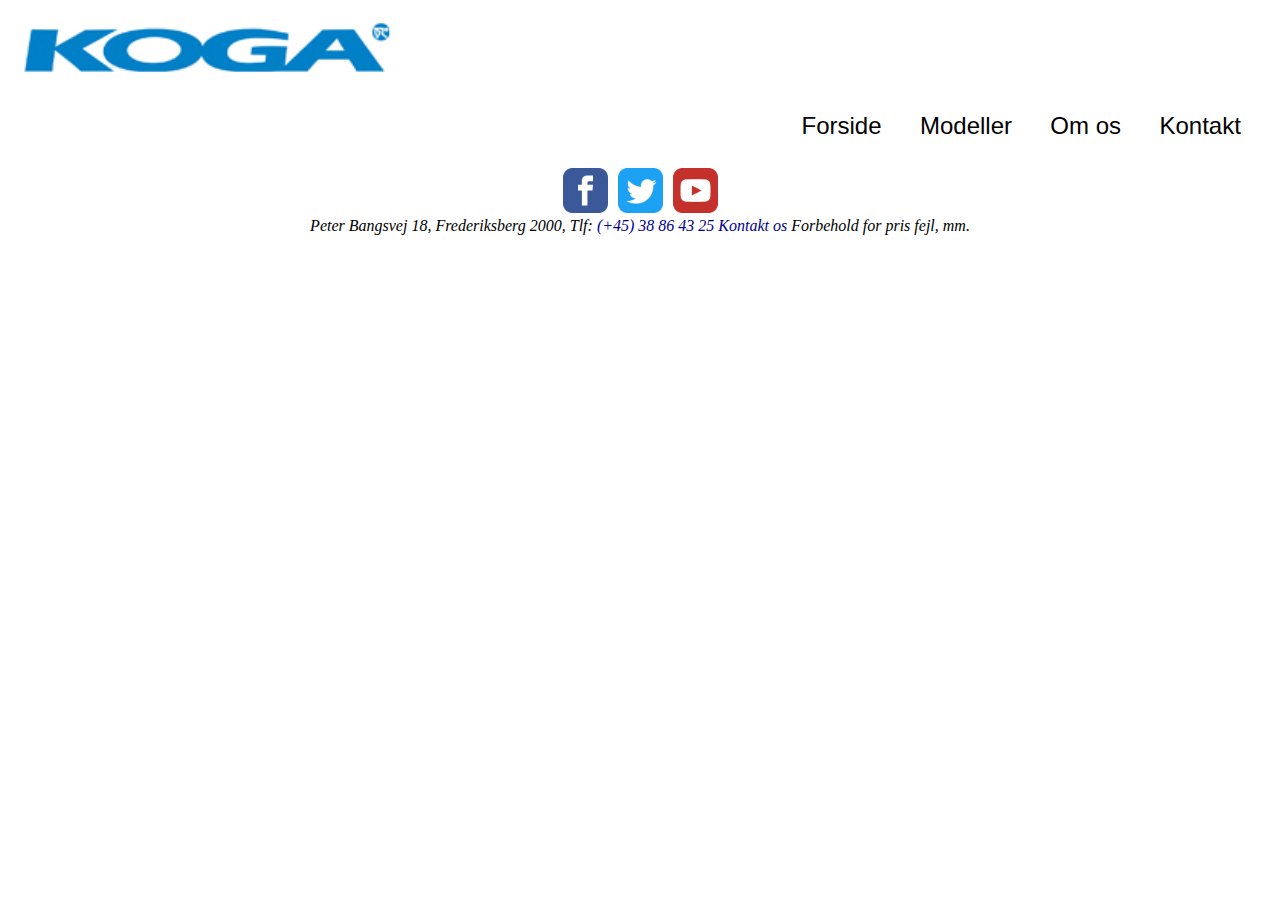
==== about.html @ 3268e64c "fixed some meta data" ====
<!DOCTYPE html>
<html lang="da">

<head>
	<meta charset="UTF-8">
	<link rel="stylesheet" type="text/css" href="style.css">
	<meta name="author" content="Gruppe 5, hold A">
	<meta name="keywords" content="bike, about, cykel, danmark, denmark, scandinavia">
	<meta name="description" content="side for cykel leverandør i danmark">
	<title>Kontakt Koga</title>
</head>

<body>
	<header>
	</header>
	<div hidden class="loadedPageContent">om-os</div>
	<main>
	</main>
	<footer></footer>
	<script src="contentLoad.js"></script>
</body>

</html>
---- style.css ----
* {
	margin: 0;
}

main {
	display: grid;
	margin: 0 5px;
	grid-template-columns: 100%;
	grid-template-areas:
		"header"
		"main"
		"footer";
	padding: 10px;
}

img {
	width: 100%;
}

/**********/
/* Header */
/**********/

#logo img {
	width: 40%;
	height: 7vh;
	padding: 0.3em 0.4em;
	cursor: pointer;
}

/***********************/
/* navigation og links */
/***********************/

nav {
	display: block;
	text-align: right;
	padding-right: 2em;
}

.nav_link {
	color: black;
	list-style-type: none;
	text-decoration: none;
	width: 100%;
	padding: 0.3em;
	flex-wrap: wrap;
	flex-direction: column;
	display: block;
	font-family: sans-serif;
	cursor: pointer;

}

.nav_link:hover {
	color: red;
}

.burger {
	padding: 0em 0.5em;
	width: 8%;
}

p a {
	text-decoration: none;
}

/****************/
/* splash image */
/****************/

section #splash_image {
	background-image: url(images/examplesplash.jpg);
	background-repeat: no-repeat;
	background-size: cover;
	background-position: 40% 0%;
	width: 100%;
	height: 100vh;
}

/*********************/
/* text/font on site */
/*********************/

h1 {
	font-family: sans-serif;
	text-align: center;
}

h2 {
	font-family: sans-serif;
	text-align: center;
}

h3 {
	text-align: center;
}

.innholdstekst {
	margin: 0.5em;
}

/******************/
/* button styling */
/******************/

.buttons {
	text-align: center;
	padding-bottom: 1em;
	padding-top: 1em;
}

.buttons a {
	text-decoration: none;
	box-shadow: inset 0px 1px 0px 0px #54a3f7;
	background: linear-gradient(to bottom, #007dc1 5%, #0061a7 100%);
	background-color: #007dc1;
	border-radius: 3px;
	border: 1px solid #124d77;
	display: inline-block;
	cursor: pointer;
	color: #ffffff;
	font-family: Arial;
	font-size: 1.5em;
	padding: 6px 24px;
	text-decoration: none;
	text-shadow: 0px 1px 0px #154682;
}

.buttons a:hover {
	background: linear-gradient(to bottom, #0061a7 5%, #007dc1 100%);
	background-color: #0061a7;
}

.buttons a:active {
	position: relative;
	top: 1px;
}

/***********/
/* Content */
/***********/

.kategorier {
	display: grid;
	grid-template-columns: 1fr 1fr;
	grid-auto-rows: 1fr 1fr;
	position: relative;
}

.kategorier p {
	position: absolute;
	color: red;
	font-weight: 500;
	/* will be changed */
	font-family: sans-serif;
	font-size: 2em;
}

.kategori_el {
	padding: 0.3em;
}

.kategori_trekk {
	padding: 0.3em;
}


.kategori_city {
	padding: 0.3em;
}

.kategori_race {
	padding: 0.3em;
}


/**********/
/* Footer */
/**********/

footer {
	text-align: center;
	padding-bottom: 0.3em;
	margin: auto;
}

footer #contact_info {
	display: inline;
	text-align: center;
}

footer #contact_info a {
	text-decoration: none;
	color: darkblue;
}

#socialmedia_buttons .some-fb {
	display: inline-block;
	padding: 0em 0.5em;
	width: 35px;
	height: 45px;
	background-size: contain;
	background-repeat: no-repeat;
	background-position: center center;
	background-image: url(images/iconmonstr-facebook-3-240.png);
}

#socialmedia_buttons .some-tw {
	display: inline-block;
	padding: 0em 0.5em;
	width: 35px;
	height: 45px;
	background-size: contain;
	background-repeat: no-repeat;
	background-position: center center;
	background-image: url(images/iconmonstr-twitter-3-240.png);
}

#socialmedia_buttons .some-yt {
	display: inline-block;
	padding: 0em 0.5em;
	width: 35px;
	height: 45px;
	background-size: contain;
	background-repeat: no-repeat;
	background-position: center center;
	background-image: url(images/iconmonstr-youtube-8-240.png);
}

/*****************/
/* Responsivitet */
/*****************/

@media only screen and (min-width: 400px) {}

@media only screen and (min-width: 500px) {}

@media only screen and (min-width: 800px) {

	#logo img {
		width: 25em;
		height: auto;
	}

	nav {
		display: flex;
		flex-direction: row;
		justify-content: flex-end;
	}

	.nav_link {
		width: auto;
		margin-right: 1em;
		font-size: 1.5em;
		font-weight: 500;
	}

	.nav_link:last-child {
		margin-right: 0;
	}

}

@media only screen and (min-width: 1200px) {}
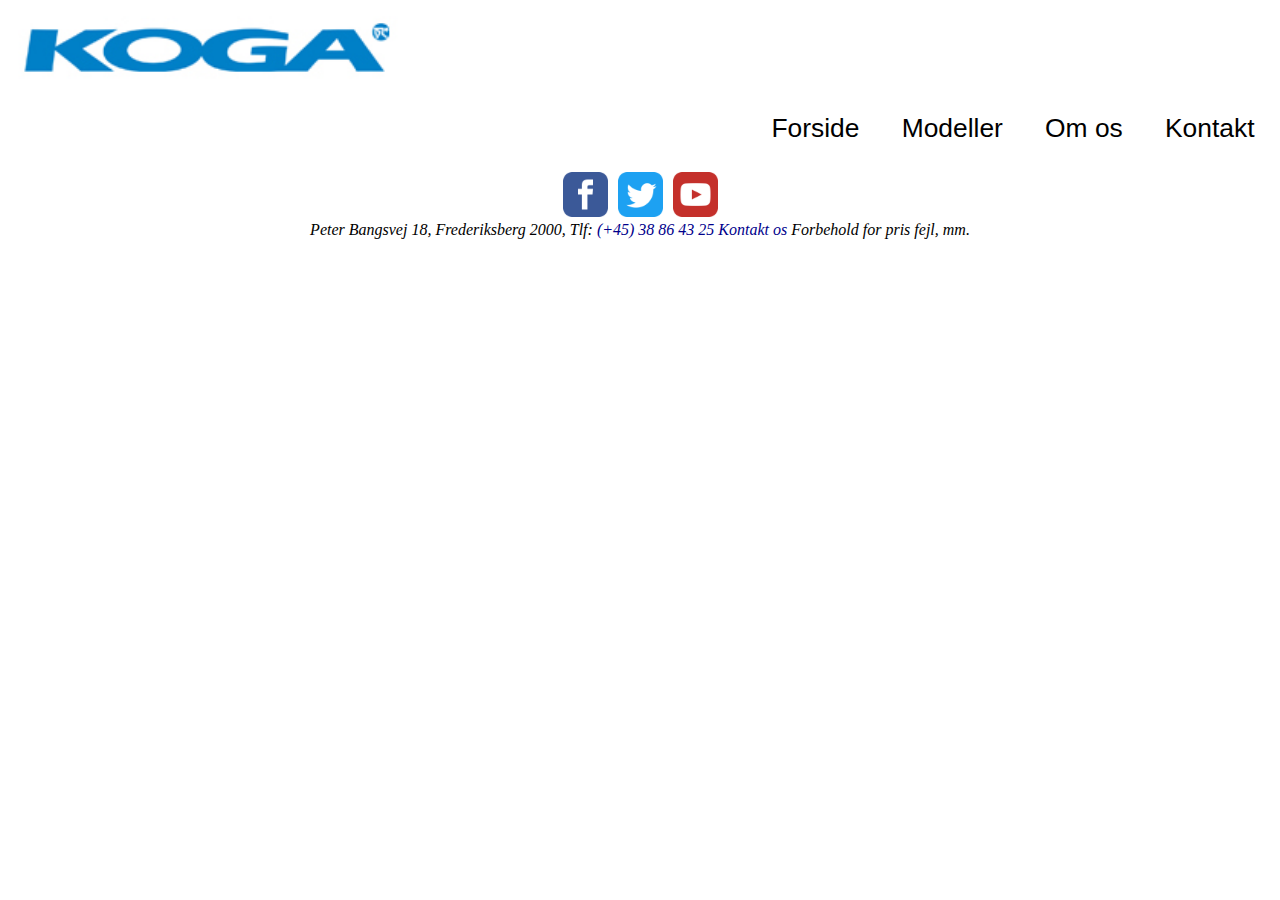
==== commit 63dc496d: "fixed some meta" ====
--- a/about.html
+++ b/about.html
@@ -7,7 +7,7 @@
 	<meta name="author" content="Gruppe 5, hold A">
 	<meta name="keywords" content="bike, about, cykel, danmark, denmark, scandinavia">
 	<meta name="description" content="side for cykel leverandør i danmark">
-	<title>Kontakt Koga</title>
+	<title>Om os Koga</title>
 </head>
 
 <body>
@@ -18,6 +18,4 @@
 	</main>
 	<footer></footer>
 	<script src="contentLoad.js"></script>
-</body>
-
-</html>
+</body></html>
--- a/style.css
+++ b/style.css
@@ -35,7 +35,8 @@
 nav {
 	display: block;
 	text-align: right;
-	padding-right: 2em;
+	padding-right: 1em;
+	font-size: 1.1em;
 }
 
 .nav_link {
@@ -49,16 +50,10 @@
 	display: block;
 	font-family: sans-serif;
 	cursor: pointer;
-
 }
 
 .nav_link:hover {
 	color: red;
-}
-
-.burger {
-	padding: 0em 0.5em;
-	width: 8%;
 }
 
 p a {
@@ -90,14 +85,28 @@
 h2 {
 	font-family: sans-serif;
 	text-align: center;
+	padding-bottom: 1em;
+	padding-top: 1em;
 }
 
 h3 {
 	text-align: center;
+	font-size: 2em;
 }
 
 .innholdstekst {
 	margin: 0.5em;
+	padding-top: 1em;
+	font-family: sans-serif;
+	font-size: 1.2em;
+	text-align: center;
+}
+
+p {
+	font-family: sans-serif;
+	font-size: 0.8em;
+	padding: 0.5em;
+	letter-spacing: 2px;
 }
 
 /******************/
@@ -121,7 +130,7 @@
 	cursor: pointer;
 	color: #ffffff;
 	font-family: Arial;
-	font-size: 1.5em;
+	font-size: 1.3em;
 	padding: 6px 24px;
 	text-decoration: none;
 	text-shadow: 0px 1px 0px #154682;
@@ -157,23 +166,10 @@
 	font-size: 2em;
 }
 
-.kategori_el {
+.kategori_img {
 	padding: 0.3em;
-}
-
-.kategori_trekk {
-	padding: 0.3em;
-}
-
-
-.kategori_city {
-	padding: 0.3em;
-}
-
-.kategori_race {
-	padding: 0.3em;
-}
-
+
+}
 
 /**********/
 /* Footer */
@@ -260,6 +256,31 @@
 		margin-right: 0;
 	}
 
+	.wp-block-image {
+		width: 40vw;
+	}
+
+	.cykelBillede {
+		width: 40vw;
+	}
+
+	article {}
+
+	.kategorier {
+		width: 40em;
+		/* få sjekket denne ut */
+		align-content: center;
+		overflow: hidden;
+	}
+
+	.kategori_img {
+		transition: transform .3s ease;
+	}
+
+	.kategori_img img:hover {
+		filter: grayscale(1);
+		transform: scale(1.5);
+	}
 }
 
 @media only screen and (min-width: 1200px) {}
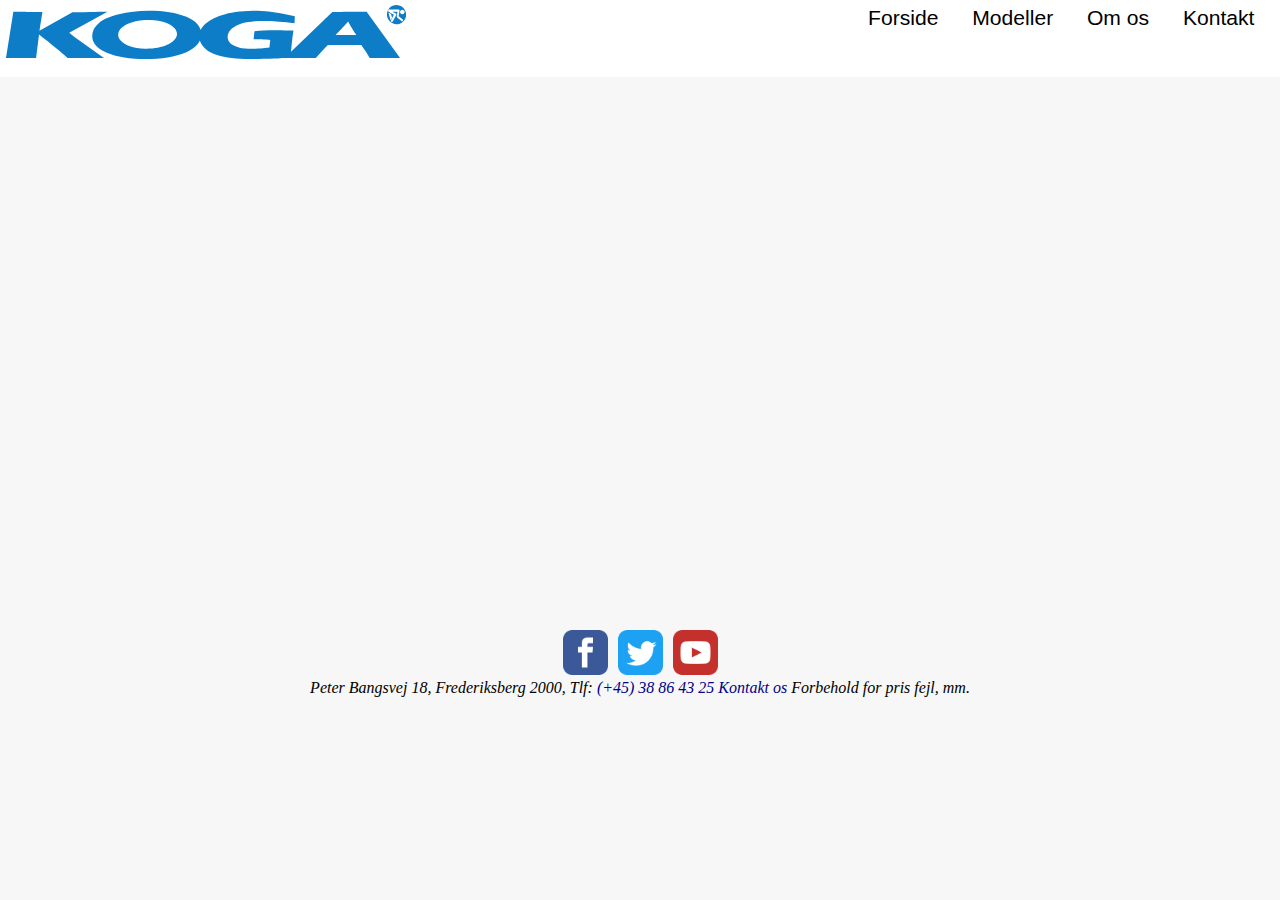
==== commit b4858dd4: "endringer" ====
--- a/about.html
+++ b/about.html
@@ -13,6 +13,10 @@
 <body>
 	<header>
 	</header>
+	<section>
+		<div id="splash_image">
+		</div>
+	</section>
 	<div hidden class="loadedPageContent">om-os</div>
 	<main>
 	</main>
--- a/style.css
+++ b/style.css
@@ -1,5 +1,9 @@
 * {
 	margin: 0;
+}
+
+body {
+	background-color: #f7f7f7;
 }
 
 main {
@@ -11,6 +15,7 @@
 		"main"
 		"footer";
 	padding: 10px;
+	padding-top: 80px;
 }
 
 img {
@@ -36,7 +41,7 @@
 	display: block;
 	text-align: right;
 	padding-right: 1em;
-	font-size: 1.1em;
+	font-size: 1.2em;
 }
 
 .nav_link {
@@ -53,7 +58,8 @@
 }
 
 .nav_link:hover {
-	color: red;
+	color: #0e7dc7;
+	text-decoration: underline;
 }
 
 p a {
@@ -65,12 +71,12 @@
 /****************/
 
 section #splash_image {
-	background-image: url(images/examplesplash.jpg);
+	background-image: url(images/splash_image.jpg);
 	background-repeat: no-repeat;
 	background-size: cover;
-	background-position: 40% 0%;
+	background-position: 55% 0%;
 	width: 100%;
-	height: 100vh;
+	height: 60vh;
 }
 
 /*********************/
@@ -107,6 +113,7 @@
 	font-size: 0.8em;
 	padding: 0.5em;
 	letter-spacing: 2px;
+	/* denne bør endres */
 }
 
 /******************/
@@ -159,16 +166,44 @@
 
 .kategorier p {
 	position: absolute;
-	color: red;
-	font-weight: 500;
-	/* will be changed */
+	color: white;
+	font-weight: 600;
 	font-family: sans-serif;
 	font-size: 2em;
+	padding-top: 5.5em;
+	text-shadow: 3px 3px 3px black;
 }
 
 .kategori_img {
 	padding: 0.3em;
-
+}
+
+/***********/
+/* My Koga */
+/***********/
+
+#banner {
+	font-size: 1.5em;
+}
+
+/***************/
+/* Google maps */
+/***************/
+
+.mapouter {
+	position: relative;
+	text-align: left;
+	height: 80vh;
+	width: 100vw;
+	border-style: none;
+}
+
+.gmap_canvas iframe {
+	overflow: hidden;
+	background: none !important;
+	height: 60vh;
+	width: 80vw;
+	border-style: none;
 }
 
 /**********/
@@ -248,7 +283,7 @@
 	.nav_link {
 		width: auto;
 		margin-right: 1em;
-		font-size: 1.5em;
+		font-size: 1.1em;
 		font-weight: 500;
 	}
 
@@ -263,8 +298,6 @@
 	.cykelBillede {
 		width: 40vw;
 	}
-
-	article {}
 
 	.kategorier {
 		width: 40em;
@@ -274,13 +307,24 @@
 	}
 
 	.kategori_img {
-		transition: transform .3s ease;
+		overflow: hidden;
 	}
 
 	.kategori_img img:hover {
 		filter: grayscale(1);
 		transform: scale(1.5);
-	}
-}
-
-@media only screen and (min-width: 1200px) {}
+		transition: transform .3s ease;
+	}
+
+	.mapouter {
+		height: 100vh;
+		width: 100vw;
+	}
+
+	.gmap_canvas iframe {
+		height: 60vh;
+		width: 70vw;
+	}
+}
+
+@media only screen and (min-width 801px) and (max-width: 1200px) {}
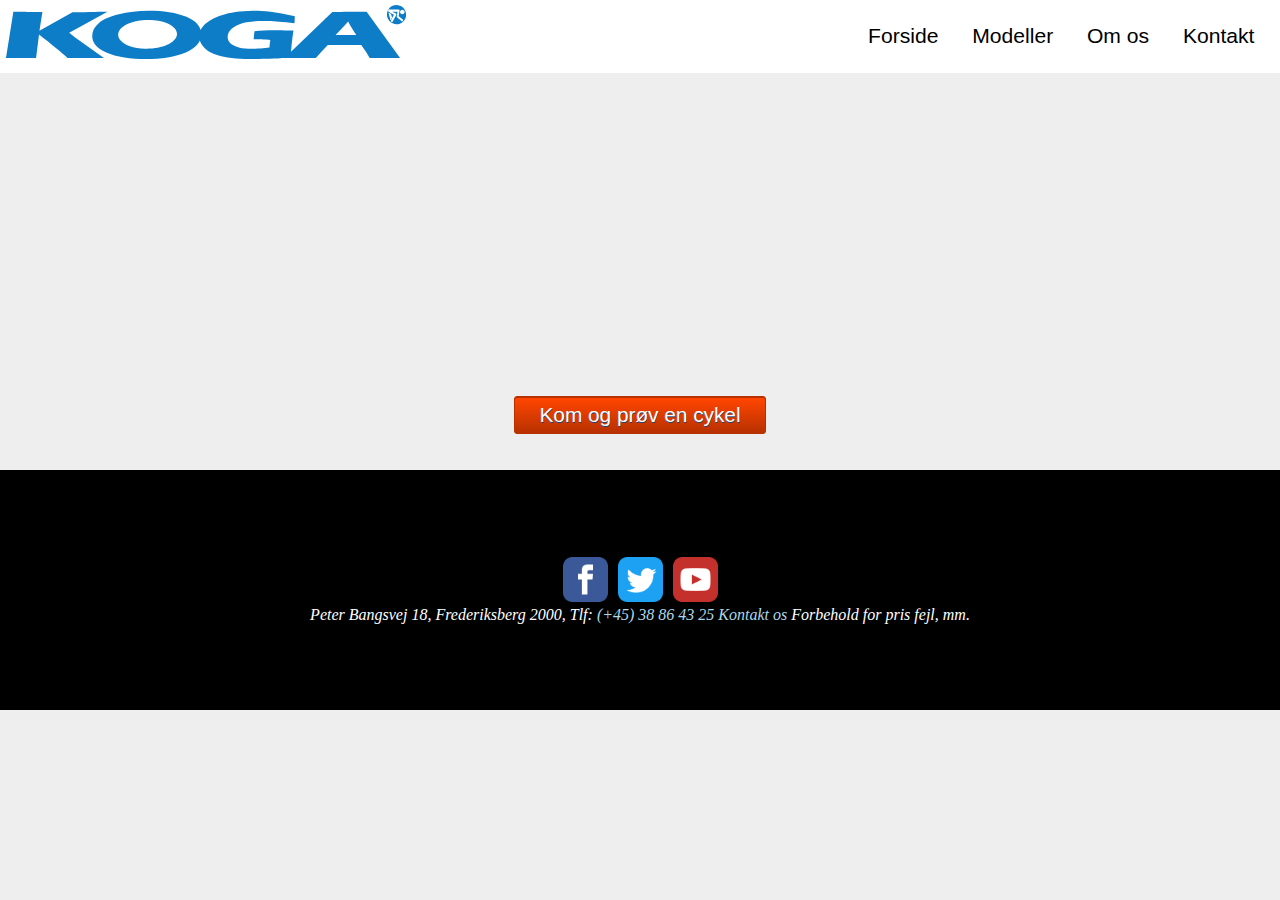
==== commit 7c7bd609: "stylet på om os, kontakt, forsiden, signature, kategori, mangler enkelt cykel" ====
--- a/about.html
+++ b/about.html
@@ -2,24 +2,32 @@
 <html lang="da">
 
 <head>
-	<meta charset="UTF-8">
-	<link rel="stylesheet" type="text/css" href="style.css">
-	<meta name="author" content="Gruppe 5, hold A">
-	<meta name="keywords" content="bike, about, cykel, danmark, denmark, scandinavia">
-	<meta name="description" content="side for cykel leverandør i danmark">
-	<title>Om os Koga</title>
+    <meta charset="UTF-8">
+    <meta name="viewport" content="width=device-width, initial-scale=1">
+    <meta http-equiv="X-UA-Compatible" content="IE=edge">
+    <link rel="stylesheet" type="text/css" href="style.css">
+    <meta name="author" content="Gruppe 5, hold A">
+    <meta name="keywords" content="bike, about, cykel, danmark, denmark, scandinavia">
+    <meta name="description" content="site for cykel leverandør i danmark">
+    <title>Om os Koga</title>
 </head>
 
 <body>
-	<header>
-	</header>
-	<section>
-		<div id="splash_image">
-		</div>
-	</section>
-	<div hidden class="loadedPageContent">om-os</div>
-	<main>
-	</main>
-	<footer></footer>
-	<script src="contentLoad.js"></script>
-</body></html>
+    <header>
+    </header>
+    <section>
+        <div id="splash_image">
+        </div>
+    </section>
+    <div hidden class="loadedPageContent">om-os</div>
+    <main class="about_text">
+        <div class="buttons buttons_contact">
+            <a href="kontakt.html">Kom og prøv en cykel</a>
+        </div>
+    </main>
+
+    <footer></footer>
+    <script src="contentLoad.js"></script>
+</body>
+
+</html>
--- a/style.css
+++ b/style.css
@@ -1,25 +1,26 @@
 * {
-	margin: 0;
-}
+    margin: 0;
+}
+
+
 
 body {
-	background-color: #f7f7f7;
+    background-color: #eee;
 }
 
 main {
-	display: grid;
-	margin: 0 5px;
-	grid-template-columns: 100%;
-	grid-template-areas:
-		"header"
-		"main"
-		"footer";
-	padding: 10px;
-	padding-top: 80px;
+    display: grid;
+    grid-template-columns: 100%;
+    grid-template-areas: "header"
+        "main"
+        "footer";
+    padding: 73px 0px 0px 0px;
+    background-color: #eee
 }
 
 img {
-	width: 100%;
+    width: 100%;
+    display: block;
 }
 
 /**********/
@@ -27,10 +28,10 @@
 /**********/
 
 #logo img {
-	width: 40%;
-	height: 7vh;
-	padding: 0.3em 0.4em;
-	cursor: pointer;
+    width: 40%;
+    height: 7vh;
+    padding: 0.3em 0.4em;
+    cursor: pointer;
 }
 
 /***********************/
@@ -38,82 +39,93 @@
 /***********************/
 
 nav {
-	display: block;
-	text-align: right;
-	padding-right: 1em;
-	font-size: 1.2em;
+    display: block;
+    text-align: right;
+    padding-right: 1em;
+    font-size: 1.2em;
 }
 
 .nav_link {
-	color: black;
-	list-style-type: none;
-	text-decoration: none;
-	width: 100%;
-	padding: 0.3em;
-	flex-wrap: wrap;
-	flex-direction: column;
-	display: block;
-	font-family: sans-serif;
-	cursor: pointer;
+    color: black;
+    list-style-type: none;
+    text-decoration: none;
+    width: 100%;
+    padding: 0.3em;
+    flex-wrap: wrap;
+    flex-direction: column;
+    display: block;
+    font-family: sans-serif;
+    cursor: pointer;
 }
 
 .nav_link:hover {
-	color: #0e7dc7;
-	text-decoration: underline;
+    color: #0e7dc7;
+    text-decoration: underline;
 }
 
 p a {
-	text-decoration: none;
+    text-decoration: none;
 }
 
 /****************/
 /* splash image */
 /****************/
 
+#front_page_splash_n_tekst {
+    display: flex;
+    flex-direction: column;
+}
+
 section #splash_image {
-	background-image: url(images/splash_image.jpg);
-	background-repeat: no-repeat;
-	background-size: cover;
-	background-position: 55% 0%;
-	width: 100%;
-	height: 60vh;
-}
+    background-image: url(images/splash_image.jpg);
+    background-repeat: no-repeat;
+    background-size: cover;
+    background-position: 55% 0%;
+    height: 40vh;
+}
+
+
 
 /*********************/
 /* text/font on site */
 /*********************/
 
 h1 {
-	font-family: sans-serif;
-	text-align: center;
+    font-family: sans-serif;
+    text-align: center;
 }
 
 h2 {
-	font-family: sans-serif;
-	text-align: center;
-	padding-bottom: 1em;
-	padding-top: 1em;
+    font-family: sans-serif;
+    text-align: center;
+    padding-bottom: 1em;
+    padding-top: 1em;
 }
 
 h3 {
-	text-align: center;
-	font-size: 2em;
+    text-align: center;
+    font-size: 2em;
+}
+
+h4 {
+    padding-bottom: 6px;
 }
 
 .innholdstekst {
-	margin: 0.5em;
-	padding-top: 1em;
-	font-family: sans-serif;
-	font-size: 1.2em;
-	text-align: center;
+    font-family: sans-serif;
+    font-size: 1.2em;
+    text-align: center;
+    background-color: black;
+    color: white;
+    padding: 20px;
 }
 
 p {
-	font-family: sans-serif;
-	font-size: 0.8em;
-	padding: 0.5em;
-	letter-spacing: 2px;
-	/* denne bør endres */
+    font-family: sans-serif;
+    font-size: 0.8em;
+    padding: 0.5em;
+    letter-spacing: 2px;
+    /* denne bør endres */
 }
 
 /******************/
@@ -121,36 +133,56 @@
 /******************/
 
 .buttons {
-	text-align: center;
-	padding-bottom: 1em;
-	padding-top: 1em;
+    text-align: center;
+    padding-bottom: 1em;
+    padding-top: 1em;
 }
 
 .buttons a {
-	text-decoration: none;
-	box-shadow: inset 0px 1px 0px 0px #54a3f7;
-	background: linear-gradient(to bottom, #007dc1 5%, #0061a7 100%);
-	background-color: #007dc1;
-	border-radius: 3px;
-	border: 1px solid #124d77;
-	display: inline-block;
-	cursor: pointer;
-	color: #ffffff;
-	font-family: Arial;
-	font-size: 1.3em;
-	padding: 6px 24px;
-	text-decoration: none;
-	text-shadow: 0px 1px 0px #154682;
+    text-decoration: none;
+    box-shadow: inset 0px 1px 0px 0px #54a3f7;
+    background: linear-gradient(to bottom, #007dc1 5%, #0061a7 100%);
+    background-color: #007dc1;
+    border-radius: 3px;
+    border: 1px solid #124d77;
+    display: inline-block;
+    cursor: pointer;
+    color: #ffffff;
+    font-family: Arial;
+    font-size: 1.3em;
+    padding: 6px 24px;
+    text-decoration: none;
+    text-shadow: 0px 1px 0px #154682;
 }
 
 .buttons a:hover {
-	background: linear-gradient(to bottom, #0061a7 5%, #007dc1 100%);
-	background-color: #0061a7;
+    background: linear-gradient(to bottom, #0061a7 5%, #007dc1 100%);
+    background-color: #0061a7;
 }
 
 .buttons a:active {
-	position: relative;
-	top: 1px;
+    position: relative;
+    top: 1px;
+}
+
+.buttons.buttons_contact a {
+    background: linear-gradient(to bottom, #FF4500 5%, #B73100 100%);
+    border: 1px solid #B73100;
+    background-color: #B73100;
+    box-shadow: inset 0px 1px 0px 0px #B73100;
+
+}
+
+.buttons.buttons_contact a:hover {
+    background: linear-gradient(to bottom, #B73100 5%, #FF4500 100%);
+
+}
+
+
+/*arrow to testimonials*/
+.arrow {
+    position: relative;
+    width: 10vw;
 }
 
 /***********/
@@ -158,105 +190,303 @@
 /***********/
 
 .kategorier {
-	display: grid;
-	grid-template-columns: 1fr 1fr;
-	grid-auto-rows: 1fr 1fr;
-	position: relative;
+    display: grid;
+    grid-template-columns: 1fr;
+    grid-auto-rows: 1fr 1fr 1fr 1fr;
+    margin: auto;
+}
+
+.kategori_img {
+    position: relative;
+
 }
 
 .kategorier p {
-	position: absolute;
-	color: white;
-	font-weight: 600;
-	font-family: sans-serif;
-	font-size: 2em;
-	padding-top: 5.5em;
-	text-shadow: 3px 3px 3px black;
-}
-
-.kategori_img {
-	padding: 0.3em;
-}
+    position: absolute;
+    z-index: 5;
+    color: white;
+    font-weight: 600;
+    font-family: sans-serif;
+    font-size: 2em;
+    bottom: 0;
+    text-shadow: 3px 3px 3px black;
+}
+
+/*********************/
+/* Signature banner  */
+/*********************/
+
+#signature {
+    display: grid;
+    grid-template-columns: 1fr;
+    grid-auto-rows: 1fr;
+    background-color: black;
+    margin: auto;
+}
+
+.signature_text {
+    display: flex;
+    flex-direction: column;
+    justify-content: center;
+    text-align: center;
+    color: white;
+    padding: 20px;
+
+}
+
 
 /***********/
 /* My Koga */
 /***********/
 
 #banner {
-	font-size: 1.5em;
-}
+    display: flex;
+    flex-direction: column;
+    text-align: center;
+    font-size: 1.5em;
+    background-color: skyblue;
+    padding: 20px 100px;
+}
+
+.koga_story_grid {
+    display: grid;
+    grid-template-columns: 1fr 1fr 1fr;
+    grid-column-gap: 10px;
+    padding: 20px;
+
+}
+
+/****************/
+/* Testimonials */
+/****************/
+
+.Testimonials {
+    display: flex;
+    flex-direction: column;
+    padding: 40px;
+    background-color: #eee;
+
+}
+
+.Testimonials h3 {
+    padding-bottom: 30px;
+
+}
+
+.Testimonials p {
+    font-size: 1em;
+}
+
+
+.slider {
+    display: flex;
+    justify-content: space-between;
+    flex-direction: row;
+    text-align: center;
+
+}
+
+
+
+/***************/
+/* Kategori    */
+/***************/
+
+.list {
+    display: flex;
+    flex-direction: column;
+    justify-content: center;
+    text-align: center;
+    margin: auto;
+    margin-bottom: 20px;
+
+}
+
+.kortTekst {
+    font-size: 1.2em;
+}
+
+.every_bike {
+    margin: 10px;
+    border: 1px solid grey;
+    background-color: white;
+    padding: 0 10px 20px;
+}
+
+
+/***************/
+/* bike        */
+/***************/
+.cykelInfo {
+    display: flex;
+    flex-direction: column;
+    justify-content: center;
+    text-align: center;
+    margin: auto;
+    margin-bottom: 20px;
+    padding: 0 20px;
+
+}
+
+.topImg {
+    padding-bottom: 20px;
+}
+
+.langTekst {
+    padding: 20px 0;
+}
+
+.cykelInfo .pris {
+    padding-bottom: 20px;
+}
+
+.stemningsbillede {
+    padding: 20px 0;
+}
+
+.fordele {
+    padding: 20px 0 40px;
+    list-style: none;
+}
+
+
+/***************/
+/* om os    */
+/***************/
+
+.about_text {
+    padding: 0 20px 20px 20px;
+}
+
+.about_text .wp-block-image {
+    margin: 20px auto;
+    width: 80%;
+}
+
+
+/***************/
+/* Kontakt     */
+/***************/
+.contact_grid {
+    display: grid;
+    grid-template-columns: 1fr;
+}
+
+
+.mapouter {
+    position: relative;
+}
+
+/*de her to class' findes kun inde i coden i WP kontakt-siden.
+Det er gjort for at kunne style dem ind, hver deres sted i grid'et*/
+.contact_adress {
+    display: flex;
+    flex-direction: column;
+    margin: 20px;
+}
+
+.contact_text {
+    display: flex;
+    flex-direction: column;
+    text-align: left;
+    margin: 20px;
+}
+
+.contact_text h2,
+.contact_adress h2 {
+    text-align: left;
+}
+
+.contact_text p {
+    padding: 0;
+}
+
 
 /***************/
 /* Google maps */
 /***************/
 
-.mapouter {
-	position: relative;
-	text-align: left;
-	height: 80vh;
-	width: 100vw;
-	border-style: none;
-}
+
 
 .gmap_canvas iframe {
-	overflow: hidden;
-	background: none !important;
-	height: 60vh;
-	width: 80vw;
-	border-style: none;
-}
+    overflow: hidden;
+    background: none !important;
+    width: 100%;
+    height: 40vh;
+    border-style: none;
+}
+
+/***************/
+/* Google maps */
+/***************/
+#signature_image {
+    background-image: url(images/Signature_byg_selv_cykel.jpg);
+    background-repeat: no-repeat;
+    background-size: cover;
+    background-position: 55% 0%;
+    height: 40vh;
+}
+
 
 /**********/
 /* Footer */
 /**********/
 
 footer {
-	text-align: center;
-	padding-bottom: 0.3em;
-	margin: auto;
-}
+    display: flex;
+    flex-direction: column;
+    justify-content: center;
+    text-align: center;
+    margin: auto;
+    height: 200px;
+    padding: 20px;
+    background-color: black;
+    color: white;
+
+}
+
 
 footer #contact_info {
-	display: inline;
-	text-align: center;
+    display: inline;
+    text-align: center;
 }
 
 footer #contact_info a {
-	text-decoration: none;
-	color: darkblue;
+    text-decoration: none;
+    color: lightblue;
 }
 
 #socialmedia_buttons .some-fb {
-	display: inline-block;
-	padding: 0em 0.5em;
-	width: 35px;
-	height: 45px;
-	background-size: contain;
-	background-repeat: no-repeat;
-	background-position: center center;
-	background-image: url(images/iconmonstr-facebook-3-240.png);
+    display: inline-block;
+    padding: 0em 0.5em;
+    width: 35px;
+    height: 45px;
+    background-size: contain;
+    background-repeat: no-repeat;
+    background-position: center center;
+    background-image: url(images/iconmonstr-facebook-3-240.png);
 }
 
 #socialmedia_buttons .some-tw {
-	display: inline-block;
-	padding: 0em 0.5em;
-	width: 35px;
-	height: 45px;
-	background-size: contain;
-	background-repeat: no-repeat;
-	background-position: center center;
-	background-image: url(images/iconmonstr-twitter-3-240.png);
+    display: inline-block;
+    padding: 0em 0.5em;
+    width: 35px;
+    height: 45px;
+    background-size: contain;
+    background-repeat: no-repeat;
+    background-position: center center;
+    background-image: url(images/iconmonstr-twitter-3-240.png);
 }
 
 #socialmedia_buttons .some-yt {
-	display: inline-block;
-	padding: 0em 0.5em;
-	width: 35px;
-	height: 45px;
-	background-size: contain;
-	background-repeat: no-repeat;
-	background-position: center center;
-	background-image: url(images/iconmonstr-youtube-8-240.png);
+    display: inline-block;
+    padding: 0em 0.5em;
+    width: 35px;
+    height: 45px;
+    background-size: contain;
+    background-repeat: no-repeat;
+    background-position: center center;
+    background-image: url(images/iconmonstr-youtube-8-240.png);
 }
 
 /*****************/
@@ -269,62 +499,144 @@
 
 @media only screen and (min-width: 800px) {
 
-	#logo img {
-		width: 25em;
-		height: auto;
-	}
-
-	nav {
-		display: flex;
-		flex-direction: row;
-		justify-content: flex-end;
-	}
-
-	.nav_link {
-		width: auto;
-		margin-right: 1em;
-		font-size: 1.1em;
-		font-weight: 500;
-	}
-
-	.nav_link:last-child {
-		margin-right: 0;
-	}
-
-	.wp-block-image {
-		width: 40vw;
-	}
-
-	.cykelBillede {
-		width: 40vw;
-	}
-
-	.kategorier {
-		width: 40em;
-		/* få sjekket denne ut */
-		align-content: center;
-		overflow: hidden;
-	}
-
-	.kategori_img {
-		overflow: hidden;
-	}
-
-	.kategori_img img:hover {
-		filter: grayscale(1);
-		transform: scale(1.5);
-		transition: transform .3s ease;
-	}
-
-	.mapouter {
-		height: 100vh;
-		width: 100vw;
-	}
-
-	.gmap_canvas iframe {
-		height: 60vh;
-		width: 70vw;
-	}
+    #logo img {
+        width: 25em;
+        height: auto;
+    }
+
+    nav {
+        display: flex;
+        flex-direction: row;
+        justify-content: flex-end;
+        align-items: center;
+    }
+
+    .nav_link {
+        width: auto;
+        margin-right: 1em;
+        font-size: 1.1em;
+        font-weight: 500;
+    }
+
+    .nav_link:last-child {
+        margin-right: 0;
+    }
+
+    .wp-block-image {
+        width: 40vw;
+    }
+
+
+
+    #splash_image {
+        flex-grow: 1;
+        min-width: 450px;
+    }
+
+    .innholdstekst {
+        display: flex;
+        position: absolute;
+        width: 450px;
+        min-width: 200px;
+        height: 40vh;
+        flex-direction: column;
+        justify-content: center;
+        background-color: rgba(0, 0, 0, 0.89);
+        padding: 0px;
+
+    }
+
+    .kategorier {
+        display: grid;
+        grid-template-columns: 1fr 1fr;
+        grid-auto-rows: 1fr 1fr;
+        position: relative;
+        margin: auto;
+        padding: 30px 0 20px 0;
+    }
+
+    .kategori_img {
+        overflow: hidden;
+    }
+
+    .kategori_img img:hover {
+        filter: grayscale(.7);
+        transform: scale(1.05);
+        transition: transform .3s ease;
+    }
+
+    #signature {
+        display: grid;
+        grid-template-columns: 1fr 1fr;
+        background-color: black;
+        margin: 30px auto 0 auto;
+
+    }
+
+    .signature_text {
+        padding: 20px 40px;
+    }
+
+    .list {
+        display: grid;
+        grid-template-columns: 1fr 1fr 1fr;
+        max-width: 1000px;
+    }
+
+    .cykelInfo {
+        max-width: 1000px;
+    }
+
+
+    main.about_text {
+        display: block;
+        margin: auto;
+        padding: 20px 200px;
+    }
+
+    .about_text .wp-block-image {
+        margin: 20px auto;
+        width: 50%;
+    }
+
+    .contact_grid {
+        display: grid;
+        grid-template-columns: 33% 33% 33%;
+
+    }
+
+    .mapouter {
+        position: relative;
+        grid-column-start: 1;
+        grid-column-end: 2;
+        grid-row-start: 1;
+        grid-row-end: 1;
+    }
+
+    .gmap_canvas {
+        margin: 20px;
+    }
+
+
+    /*de her to class' findes kun inde i coden i WP kontakt-siden.
+Det er gjort for at kunne style dem ind, hver deres sted i grid'et*/
+    .contact_adress {
+        grid-column-start: 2;
+        margin: 50px 20px;
+    }
+
+    .contact_text {
+        grid-column-start: 3;
+        margin: 50px 20px;
+    }
+
+    .shop {
+        grid-column-start: 1;
+        grid-column-end: span col4-start;
+        grid-row-start: 2;
+        grid-row-end: 3;
+    }
+
 }
 
 @media only screen and (min-width 801px) and (max-width: 1200px) {}
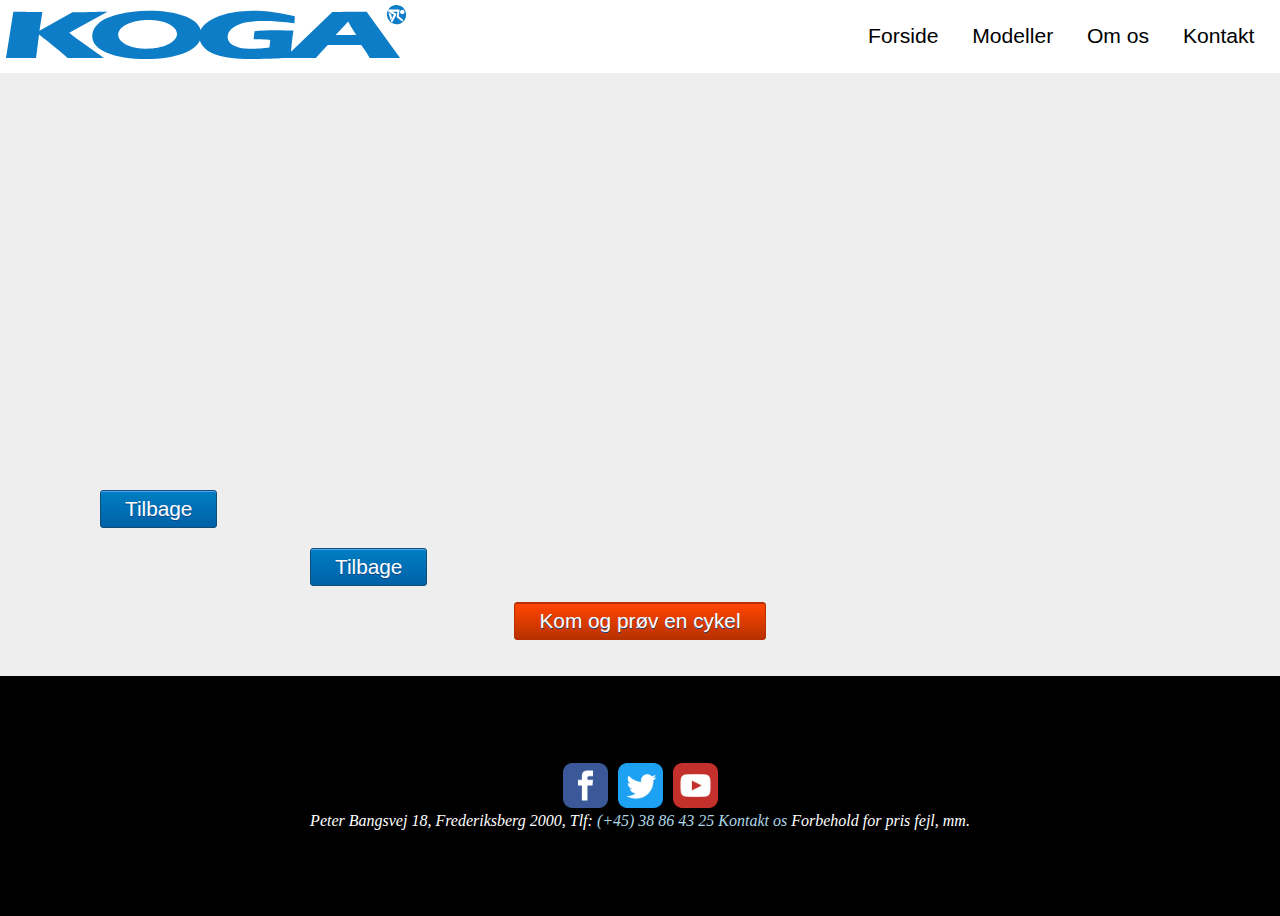
==== commit 6521593b: "næsten alt virker, tilbageknap med history back tilføjet, mangler pris og ul fordele. De vil ikke vi" ====
--- a/about.html
+++ b/about.html
@@ -19,15 +19,23 @@
         <div id="splash_image">
         </div>
     </section>
+
     <div hidden class="loadedPageContent">om-os</div>
+    <div class="back about_back">
+        <a onclick="goBack()">Tilbage</a>
+    </div>
     <main class="about_text">
-        <div class="buttons buttons_contact">
-            <a href="kontakt.html">Kom og prøv en cykel</a>
+        <div class="back">
+            <a onclick="goBack()">Tilbage</a>
         </div>
+        <section>
+            <div class="buttons buttons_contact">
+                <a href="kontakt.html">Kom og prøv en cykel</a>
+            </div>
+        </section>
+
     </main>
 
     <footer></footer>
     <script src="contentLoad.js"></script>
-</body>
-
-</html>
+</body></html>
--- a/style.css
+++ b/style.css
@@ -14,7 +14,7 @@
     grid-template-areas: "header"
         "main"
         "footer";
-    padding: 73px 0px 0px 0px;
+    padding: 60px 0px 0px 0px;
     background-color: #eee
 }
 
@@ -81,7 +81,7 @@
     background-repeat: no-repeat;
     background-size: cover;
     background-position: 55% 0%;
-    height: 40vh;
+    height: 50vh;
 }
 
 
@@ -97,6 +97,7 @@
 
 h2 {
     font-family: sans-serif;
+    font-size: 3em;
     text-align: center;
     padding-bottom: 1em;
     padding-top: 1em;
@@ -111,6 +112,15 @@
     padding-bottom: 6px;
 }
 
+
+.contact_grid h3 {
+    text-align: left;
+}
+
+
+/******************/
+/* frontpage text */
+/******************/
 .innholdstekst {
     font-family: sans-serif;
     font-size: 1.2em;
@@ -122,7 +132,7 @@
 
 p {
     font-family: sans-serif;
-    font-size: 0.8em;
+    font-size: 1em;
     padding: 0.5em;
     letter-spacing: 2px;
     /* denne bør endres */
@@ -185,6 +195,31 @@
     width: 10vw;
 }
 
+.back {
+    padding: 0 0 0 110px;
+}
+
+.back a {
+    text-decoration: none;
+    box-shadow: inset 0px 1px 0px 0px #54a3f7;
+    background: linear-gradient(to bottom, #007dc1 5%, #0061a7 100%);
+    background-color: #007dc1;
+    border-radius: 3px;
+    border: 1px solid #124d77;
+    display: inline-block;
+    cursor: pointer;
+    color: #ffffff;
+    font-family: Arial;
+    font-size: 1.3em;
+    padding: 6px 24px;
+    text-decoration: none;
+    text-shadow: 0px 1px 0px #154682;
+}
+
+.back.about_back {
+    padding: 40px 100px 0;
+}
+
 /***********/
 /* Content */
 /***********/
@@ -317,41 +352,45 @@
 /***************/
 /* bike        */
 /***************/
-.cykelInfo {
-    display: flex;
-    flex-direction: column;
-    justify-content: center;
-    text-align: center;
-    margin: auto;
-    margin-bottom: 20px;
-    padding: 0 20px;
-
-}
-
-.topImg {
-    padding-bottom: 20px;
-}
-
-.langTekst {
-    padding: 20px 0;
-}
-
-.cykelInfo .pris {
-    padding-bottom: 20px;
-}
-
-.stemningsbillede {
-    padding: 20px 0;
-}
-
-.fordele {
-    padding: 20px 0 40px;
-    list-style: none;
-}
-
-
-/***************/
-/* om os    */
+
+
+#bike_image {
+    background-image: url(images/splash_image.jpg);
+    background-repeat: no-repeat;
+    background-size: cover;
+    background-position: 55% 0%;
+    height: 60vh;
+}
+
+.bike_main {
+    padding: 40px 0 0 0;
+}
+
+
+.main_text {
+    padding: 20px;
+}
+
+.info .pris {
+    height: 20px;
+    background-color: #0061a7;
+}
+
+/*****************/
+/* signature page*/
+/*****************/
+#signature_image {
+    background-image: url(images/Signature_byg_selv_cykel.jpg);
+    background-repeat: no-repeat;
+    background-size: cover;
+    background-position: 55% 0%;
+    height: 40vh;
+}
+
+
+
+/***************/
+/* om os       */
 /***************/
 
 .about_text {
@@ -370,6 +409,7 @@
 .contact_grid {
     display: grid;
     grid-template-columns: 1fr;
+    padding-top: 100px;
 }
 
 
@@ -416,16 +456,6 @@
     border-style: none;
 }
 
-/***************/
-/* Google maps */
-/***************/
-#signature_image {
-    background-image: url(images/Signature_byg_selv_cykel.jpg);
-    background-repeat: no-repeat;
-    background-size: cover;
-    background-position: 55% 0%;
-    height: 40vh;
-}
 
 
 /**********/
@@ -489,15 +519,21 @@
     background-image: url(images/iconmonstr-youtube-8-240.png);
 }
 
-/*****************/
-/* Responsivitet */
-/*****************/
+/****************************************************************************************/
+/****************************************************************************************/
+/********                        Responsivitet                                    *******/
+/****************************************************************************************/
+/****************************************************************************************/
 
 @media only screen and (min-width: 400px) {}
 
 @media only screen and (min-width: 500px) {}
 
 @media only screen and (min-width: 800px) {
+
+    /**************/
+    /* web nav    */
+    /**************/
 
     #logo img {
         width: 25em;
@@ -526,19 +562,24 @@
         width: 40vw;
     }
 
-
-
     #splash_image {
         flex-grow: 1;
         min-width: 450px;
     }
+
+
+
+
+    /**********************/
+    /* web frontpage      */
+    /**********************/
 
     .innholdstekst {
         display: flex;
         position: absolute;
         width: 450px;
         min-width: 200px;
-        height: 40vh;
+        height: 50vh;
         flex-direction: column;
         justify-content: center;
         background-color: rgba(0, 0, 0, 0.89);
@@ -565,28 +606,154 @@
         transition: transform .3s ease;
     }
 
+
+
+    /*************************/
+    /* web Signature banner  */
+    /*************************/
     #signature {
         display: grid;
         grid-template-columns: 1fr 1fr;
         background-color: black;
         margin: 30px auto 0 auto;
-
     }
 
     .signature_text {
         padding: 20px 40px;
     }
+
+
+
+    /*******************/
+    /* web Kategori    */
+    /*******************/
+
+
 
     .list {
         display: grid;
         grid-template-columns: 1fr 1fr 1fr;
-        max-width: 1000px;
-    }
+        padding: 20px 100px 20px;
+    }
+
+
+
+    /***************/
+    /* web bike    */
+    /***************/
+
+
+    /*overall grid*/
 
     .cykelInfo {
-        max-width: 1000px;
-    }
-
+        display: grid;
+        grid-template-columns: 1fr 1fr 1fr;
+        grid-auto-rows: auto;
+        grid-template-areas:
+            "header header header"
+            ". product ."
+            "main main main"
+            "pic pic info"
+            "subheader subheader subheader";
+        background-color: white;
+        margin: 20px 100px 20px;
+    }
+
+
+    /* placement for grid items for overall grid*/
+
+    .cykelInfo .title {
+        grid-area: header;
+        background-color: white;
+    }
+
+    .cykelInfo .topImg {
+        grid-area: product;
+        padding: 0;
+        background-color: white;
+    }
+
+    .cykelInfo .pic_wrapper {
+        grid-area: pic;
+        align-content: center;
+        padding: 0;
+
+    }
+
+    .cykelInfo .main_text {
+        grid-area: main;
+        padding: 50px;
+        background-color: white;
+    }
+
+    .cykelInfo .info {
+        grid-area: info;
+        padding: 50px;
+        background-color: white;
+    }
+
+    .cykelInfo .sub_heading {
+        grid-area: subheader;
+        background-color: white;
+
+    }
+
+    .benefits {
+        background-color: white;
+    }
+
+
+    /*grid for text*/
+
+    .main_text {
+        display: grid;
+        grid-template-columns: 1fr;
+        grid-auto-rows: auto;
+        grid-template-areas:
+            "kort"
+            "lang";
+    }
+
+
+    /*placement for grid items in text grid */
+
+    .main_text .kortTekst {
+        grid-area: kort;
+    }
+
+    .main_text .langTekst {
+        grid-area: lang;
+    }
+
+
+
+    /*grid for info and button*/
+
+    .info {
+        display: grid;
+        grid-template-columns: 1fr;
+        grid-auto-rows: auto;
+        grid-template-areas:
+            "pris"
+            "button";
+    }
+
+
+    /*placement for grid items in info grid */
+
+    .info .pris {
+        grid-area: pris;
+    }
+
+    .info .buttons_contact {
+        grid-area: button;
+    }
+
+
+
+    /***************/
+    /* web om os    */
+    /***************/
 
     main.about_text {
         display: block;
@@ -599,10 +766,18 @@
         width: 50%;
     }
 
+
+
+    /*******************/
+    /* web Kontakt     */
+    /*******************/
+
+    /*a grid in 1/3 fractions*/
+    /*map, adress, text*/
+
     .contact_grid {
         display: grid;
         grid-template-columns: 33% 33% 33%;
-
     }
 
     .mapouter {
@@ -630,6 +805,7 @@
         margin: 50px 20px;
     }
 
+    /*billedet af butikken*/
     .shop {
         grid-column-start: 1;
         grid-column-end: span col4-start;
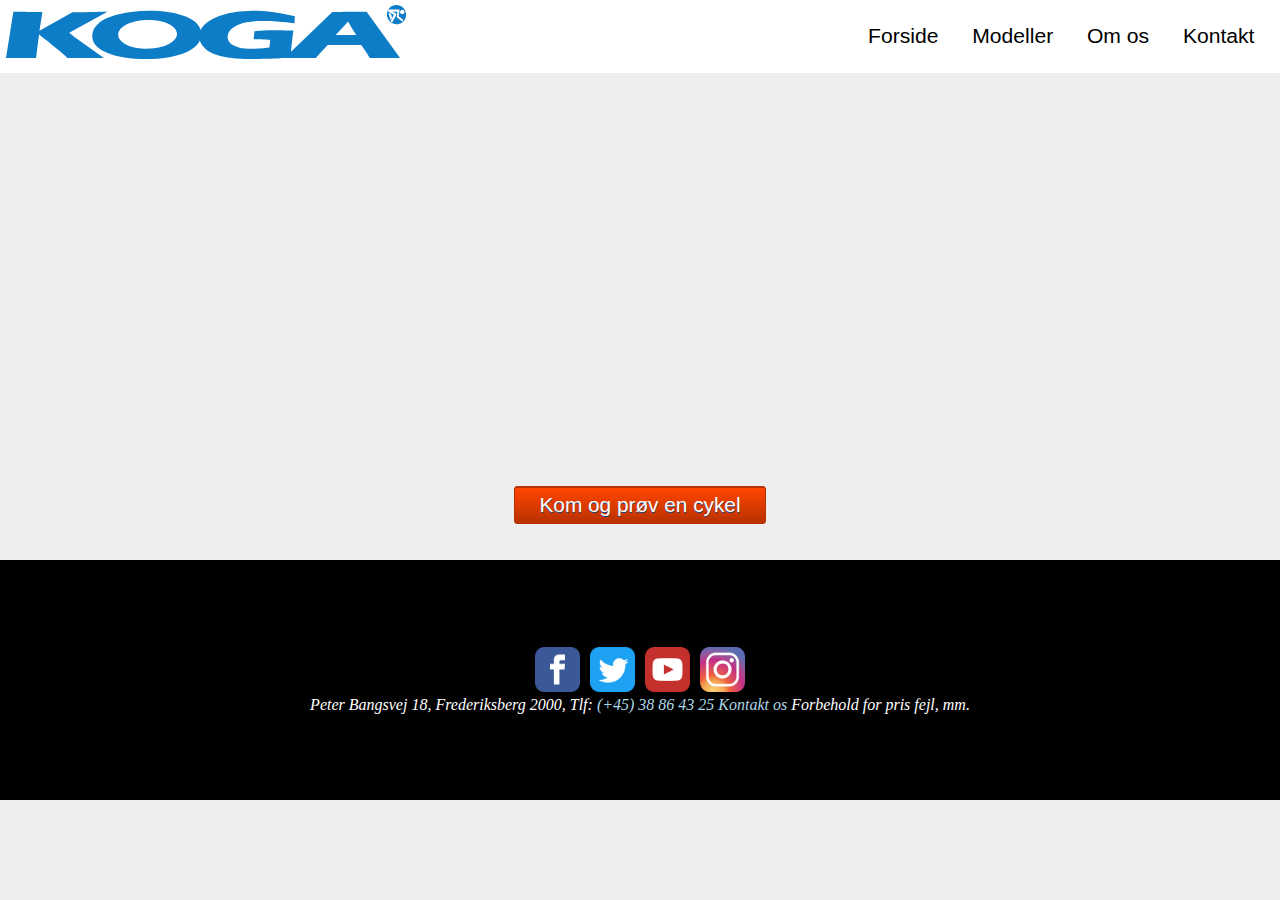
==== commit 12ed56d8: "tilbage knapper fixed" ====
--- a/about.html
+++ b/about.html
@@ -2,40 +2,33 @@
 <html lang="da">
 
 <head>
-    <meta charset="UTF-8">
-    <meta name="viewport" content="width=device-width, initial-scale=1">
-    <meta http-equiv="X-UA-Compatible" content="IE=edge">
-    <link rel="stylesheet" type="text/css" href="style.css">
-    <meta name="author" content="Gruppe 5, hold A">
-    <meta name="keywords" content="bike, about, cykel, danmark, denmark, scandinavia">
-    <meta name="description" content="site for cykel leverandør i danmark">
-    <title>Om os Koga</title>
+	<meta charset="UTF-8">
+	<meta name="viewport" content="width=device-width, initial-scale=1">
+	<meta http-equiv="X-UA-Compatible" content="IE=edge">
+	<link rel="stylesheet" type="text/css" href="style.css">
+	<meta name="author" content="Gruppe 5, hold A">
+	<meta name="keywords" content="bike, about, cykel, danmark, denmark, scandinavia">
+	<meta name="description" content="site for Koga cykel leverandør i danmark">
+	<title>Om os Koga</title>
 </head>
 
 <body>
-    <header>
-    </header>
-    <section>
-        <div id="splash_image">
-        </div>
-    </section>
+	<header>
+	</header>
+	<section>
+		<div id="splash_image">
+		</div>
+	</section>
 
-    <div hidden class="loadedPageContent">om-os</div>
-    <div class="back about_back">
-        <a onclick="goBack()">Tilbage</a>
-    </div>
-    <main class="about_text">
-        <div class="back">
-            <a onclick="goBack()">Tilbage</a>
-        </div>
-        <section>
-            <div class="buttons buttons_contact">
-                <a href="kontakt.html">Kom og prøv en cykel</a>
-            </div>
-        </section>
+	<div hidden class="loadedPageContent">om-os</div>
+	<main class="about_text">
+		<section>
+			<div class="buttons buttons_contact">
+				<a href="kontakt.html">Kom og prøv en cykel</a>
+			</div>
+		</section>
 
-    </main>
-
-    <footer></footer>
-    <script src="contentLoad.js"></script>
+	</main>
+	<footer></footer>
+	<script src="contentLoad.js"></script>
 </body></html>
--- a/style.css
+++ b/style.css
@@ -1,26 +1,26 @@
 * {
-    margin: 0;
+	margin: 0;
 }
 
 
 
 body {
-    background-color: #eee;
+	background-color: #eee;
 }
 
 main {
-    display: grid;
-    grid-template-columns: 100%;
-    grid-template-areas: "header"
-        "main"
-        "footer";
-    padding: 60px 0px 0px 0px;
-    background-color: #eee
+	display: grid;
+	grid-template-columns: 100%;
+	grid-template-areas: "header"
+		"main"
+		"footer";
+	padding: 60px 0px 0px 0px;
+	background-color: #eee
 }
 
 img {
-    width: 100%;
-    display: block;
+	width: 100%;
+	display: block;
 }
 
 /**********/
@@ -28,10 +28,10 @@
 /**********/
 
 #logo img {
-    width: 40%;
-    height: 7vh;
-    padding: 0.3em 0.4em;
-    cursor: pointer;
+	width: 40%;
+	height: 7vh;
+	padding: 0.3em 0.4em;
+	cursor: pointer;
 }
 
 /***********************/
@@ -39,32 +39,28 @@
 /***********************/
 
 nav {
-    display: block;
-    text-align: right;
-    padding-right: 1em;
-    font-size: 1.2em;
+	display: block;
+	text-align: right;
+	padding-right: 1em;
+	font-size: 1.2em;
 }
 
 .nav_link {
-    color: black;
-    list-style-type: none;
-    text-decoration: none;
-    width: 100%;
-    padding: 0.3em;
-    flex-wrap: wrap;
-    flex-direction: column;
-    display: block;
-    font-family: sans-serif;
-    cursor: pointer;
+	color: black;
+	list-style-type: none;
+	text-decoration: none;
+	width: 100%;
+	padding: 0.3em;
+	flex-wrap: wrap;
+	flex-direction: column;
+	display: block;
+	font-family: sans-serif;
+	cursor: pointer;
 }
 
 .nav_link:hover {
-    color: #0e7dc7;
-    text-decoration: underline;
-}
-
-p a {
-    text-decoration: none;
+	color: #0e7dc7;
+	text-decoration: underline;
 }
 
 /****************/
@@ -72,16 +68,16 @@
 /****************/
 
 #front_page_splash_n_tekst {
-    display: flex;
-    flex-direction: column;
+	display: flex;
+	flex-direction: column;
 }
 
 section #splash_image {
-    background-image: url(images/splash_image.jpg);
-    background-repeat: no-repeat;
-    background-size: cover;
-    background-position: 55% 0%;
-    height: 50vh;
+	background-image: url(images/splash_image.jpg);
+	background-repeat: no-repeat;
+	background-size: cover;
+	background-position: 55% 0%;
+	height: 50vh;
 }
 
 
@@ -91,51 +87,58 @@
 /*********************/
 
 h1 {
-    font-family: sans-serif;
-    text-align: center;
+	font-family: sans-serif;
+	text-align: center;
 }
 
 h2 {
     font-family: sans-serif;
-    font-size: 3em;
+    font-size: 3rem;
     text-align: center;
-    padding-bottom: 1em;
-    padding-top: 1em;
+    padding-bottom: 1rem;
+    padding-top: 1rem;
 }
 
 h3 {
-    text-align: center;
-    font-size: 2em;
+	font-family: sans-serif;
+	font-size: 2em;
+	text-align: center;
+	padding-bottom: 1em;
+	padding-top: 1em;
 }
 
 h4 {
-    padding-bottom: 6px;
+    font-family: sans-serif;
+    font-size: 1em;
+	padding-bottom: 6px;
 }
 
 
 .contact_grid h3 {
-    text-align: left;
-}
-
+	text-align: left;
+}
+
+p a {
+    text-decoration: none;
+}
 
 /******************/
 /* frontpage text */
 /******************/
 .innholdstekst {
-    font-family: sans-serif;
-    font-size: 1.2em;
-    text-align: center;
-    background-color: black;
-    color: white;
-    padding: 20px;
+	font-family: sans-serif;
+	font-size: 1.2em;
+	text-align: center;
+	background-color: black;
+	color: white;
+	padding: 20px;
 }
 
 p {
-    font-family: sans-serif;
-    font-size: 1em;
-    padding: 0.5em;
-    letter-spacing: 2px;
-    /* denne bør endres */
+	font-family: sans-serif;
+	font-size: 1em;
+	padding: 0.5em;
+	letter-spacing: 2px;
 }
 
 /******************/
@@ -143,81 +146,82 @@
 /******************/
 
 .buttons {
-    text-align: center;
-    padding-bottom: 1em;
-    padding-top: 1em;
+	text-align: center;
+	padding-bottom: 1em;
+	padding-top: 1em;
 }
 
 .buttons a {
-    text-decoration: none;
-    box-shadow: inset 0px 1px 0px 0px #54a3f7;
-    background: linear-gradient(to bottom, #007dc1 5%, #0061a7 100%);
-    background-color: #007dc1;
-    border-radius: 3px;
-    border: 1px solid #124d77;
-    display: inline-block;
-    cursor: pointer;
-    color: #ffffff;
-    font-family: Arial;
-    font-size: 1.3em;
-    padding: 6px 24px;
-    text-decoration: none;
-    text-shadow: 0px 1px 0px #154682;
+	text-decoration: none;
+	box-shadow: inset 0px 1px 0px 0px #54a3f7;
+	background: linear-gradient(to bottom, #007dc1 5%, #0061a7 100%);
+	background-color: #007dc1;
+	border-radius: 3px;
+	border: 1px solid #124d77;
+	display: inline-block;
+	cursor: pointer;
+	color: #ffffff;
+	font-family: Arial;
+	font-size: 1.3em;
+	padding: 6px 24px;
+	text-decoration: none;
+	text-shadow: 0px 1px 0px #154682;
 }
 
 .buttons a:hover {
-    background: linear-gradient(to bottom, #0061a7 5%, #007dc1 100%);
-    background-color: #0061a7;
+	background: linear-gradient(to bottom, #0061a7 5%, #007dc1 100%);
+	background-color: #0061a7;
 }
 
 .buttons a:active {
-    position: relative;
-    top: 1px;
+	position: relative;
+	top: 1px;
 }
 
 .buttons.buttons_contact a {
-    background: linear-gradient(to bottom, #FF4500 5%, #B73100 100%);
-    border: 1px solid #B73100;
-    background-color: #B73100;
-    box-shadow: inset 0px 1px 0px 0px #B73100;
+	background: linear-gradient(to bottom, #FF4500 5%, #B73100 100%);
+	border: 1px solid #B73100;
+	background-color: #B73100;
+	box-shadow: inset 0px 1px 0px 0px #B73100;
 
 }
 
 .buttons.buttons_contact a:hover {
-    background: linear-gradient(to bottom, #B73100 5%, #FF4500 100%);
+	background: linear-gradient(to bottom, #B73100 5%, #FF4500 100%);
 
 }
 
 
 /*arrow to testimonials*/
 .arrow {
-    position: relative;
-    width: 10vw;
+	position: relative;
+	width: 10vw;
 }
 
 .back {
-    padding: 0 0 0 110px;
+	padding: 30px 0px 0px 20px;
+    position: absolute;
 }
 
 .back a {
-    text-decoration: none;
-    box-shadow: inset 0px 1px 0px 0px #54a3f7;
-    background: linear-gradient(to bottom, #007dc1 5%, #0061a7 100%);
-    background-color: #007dc1;
-    border-radius: 3px;
-    border: 1px solid #124d77;
-    display: inline-block;
-    cursor: pointer;
-    color: #ffffff;
-    font-family: Arial;
-    font-size: 1.3em;
-    padding: 6px 24px;
-    text-decoration: none;
-    text-shadow: 0px 1px 0px #154682;
+	text-decoration: none;
+	box-shadow: inset 0px 1px 0px 0px #54a3f7;
+	background: linear-gradient(to bottom, #007dc1 5%, #0061a7 100%);
+	background-color: #007dc1;
+	border-radius: 3px;
+	border: 1px solid #124d77;
+	display: inline-block;
+	cursor: pointer;
+	color: #ffffff;
+	font-family: Arial;
+	font-size: 1.3em;
+	padding: 6px 24px;
+	text-decoration: none;
+	text-shadow: 0px 1px 0px #154682;
 }
 
 .back.about_back {
-    padding: 40px 100px 0;
+	padding: 40px 100px 0;
 }
 
 /***********/
@@ -225,26 +229,26 @@
 /***********/
 
 .kategorier {
-    display: grid;
-    grid-template-columns: 1fr;
-    grid-auto-rows: 1fr 1fr 1fr 1fr;
-    margin: auto;
+	display: grid;
+	grid-template-columns: 1fr;
+	grid-auto-rows: 1fr 1fr 1fr 1fr;
+	margin: auto;
 }
 
 .kategori_img {
-    position: relative;
+	position: relative;
 
 }
 
 .kategorier p {
-    position: absolute;
-    z-index: 5;
-    color: white;
-    font-weight: 600;
-    font-family: sans-serif;
-    font-size: 2em;
-    bottom: 0;
-    text-shadow: 3px 3px 3px black;
+	position: absolute;
+	z-index: 5;
+	color: white;
+	font-weight: 600;
+	font-family: sans-serif;
+	font-size: 2em;
+	bottom: 0;
+	text-shadow: 3px 3px 3px black;
 }
 
 /*********************/
@@ -252,20 +256,20 @@
 /*********************/
 
 #signature {
-    display: grid;
-    grid-template-columns: 1fr;
-    grid-auto-rows: 1fr;
-    background-color: black;
-    margin: auto;
+	display: grid;
+	grid-template-columns: 1fr;
+	grid-auto-rows: 1fr;
+	background-color: black;
+	margin: auto;
 }
 
 .signature_text {
-    display: flex;
-    flex-direction: column;
-    justify-content: center;
-    text-align: center;
-    color: white;
-    padding: 20px;
+	display: flex;
+	flex-direction: column;
+	justify-content: center;
+	text-align: center;
+	color: white;
+	padding: 20px;
 
 }
 
@@ -275,19 +279,19 @@
 /***********/
 
 #banner {
-    display: flex;
-    flex-direction: column;
-    text-align: center;
-    font-size: 1.5em;
-    background-color: skyblue;
-    padding: 20px 100px;
+	display: flex;
+	flex-direction: column;
+	text-align: center;
+	font-size: 1.5em;
+	background-color: skyblue;
+	padding: 20px 100px;
 }
 
 .koga_story_grid {
-    display: grid;
-    grid-template-columns: 1fr 1fr 1fr;
-    grid-column-gap: 10px;
-    padding: 20px;
+	display: grid;
+	grid-template-columns: 1fr 1fr 1fr;
+	grid-column-gap: 10px;
+	padding: 20px;
 
 }
 
@@ -296,28 +300,28 @@
 /****************/
 
 .Testimonials {
-    display: flex;
-    flex-direction: column;
-    padding: 40px;
-    background-color: #eee;
+	display: flex;
+	flex-direction: column;
+	padding: 40px;
+	background-color: #eee;
 
 }
 
 .Testimonials h3 {
-    padding-bottom: 30px;
+	padding-bottom: 30px;
 
 }
 
 .Testimonials p {
-    font-size: 1em;
+	font-size: 1em;
 }
 
 
 .slider {
-    display: flex;
-    justify-content: space-between;
-    flex-direction: row;
-    text-align: center;
+	display: flex;
+	justify-content: space-between;
+	flex-direction: row;
+	text-align: center;
 
 }
 
@@ -327,25 +331,29 @@
 /* Kategori    */
 /***************/
 
+.category {
+    padding-top: 80px;
+}
+
 .list {
-    display: flex;
-    flex-direction: column;
-    justify-content: center;
-    text-align: center;
-    margin: auto;
-    margin-bottom: 20px;
+	display: flex;
+	flex-direction: column;
+	justify-content: center;
+	text-align: center;
+	margin: auto;
+	margin-bottom: 20px;
 
 }
 
 .kortTekst {
-    font-size: 1.2em;
+	font-size: 1.2em;
 }
 
 .every_bike {
-    margin: 10px;
-    border: 1px solid grey;
-    background-color: white;
-    padding: 0 10px 20px;
+	margin: 10px;
+	border: 1px solid grey;
+	background-color: white;
+	padding: 0 10px 20px;
 }
 
 
@@ -354,38 +362,42 @@
 /***************/
 
 
+/*
 #bike_image {
-    background-image: url(images/splash_image.jpg);
-    background-repeat: no-repeat;
-    background-size: cover;
-    background-position: 55% 0%;
-    height: 60vh;
-}
+	background-image: url(images/splash_image.jpg);
+	background-repeat: no-repeat;
+	background-size: cover;
+	background-position: 55% 0%;
+	height: 60vh;
+}
+*/
 
 .bike_main {
-    padding: 40px 0 0 0;
+	padding: 40px 0 0 0;
 }
 
 
 .main_text {
-    padding: 20px;
+	padding: 20px;
 }
 
 .info .pris {
-    height: 20px;
-    background-color: #0061a7;
+	height: 20px;
+	background-color: #0061a7;
 }
 
 /*****************/
 /* signature page*/
 /*****************/
+/*
 #signature_image {
-    background-image: url(images/Signature_byg_selv_cykel.jpg);
-    background-repeat: no-repeat;
-    background-size: cover;
-    background-position: 55% 0%;
-    height: 40vh;
-}
+	background-image: url(images/Signature_byg_selv_cykel.jpg);
+	background-repeat: no-repeat;
+	background-size: cover;
+	background-position: 55% 0%;
+	height: 40vh;
+}
+*/
 
 
 
@@ -394,12 +406,12 @@
 /***************/
 
 .about_text {
-    padding: 0 20px 20px 20px;
+	padding: 0 20px 20px 20px;
 }
 
 .about_text .wp-block-image {
-    margin: 20px auto;
-    width: 80%;
+	margin: 20px auto;
+	width: 80%;
 }
 
 
@@ -407,38 +419,38 @@
 /* Kontakt     */
 /***************/
 .contact_grid {
-    display: grid;
-    grid-template-columns: 1fr;
-    padding-top: 100px;
+	display: grid;
+	grid-template-columns: 1fr;
+	padding-top: 100px;
 }
 
 
 .mapouter {
-    position: relative;
+	position: relative;
 }
 
 /*de her to class' findes kun inde i coden i WP kontakt-siden.
 Det er gjort for at kunne style dem ind, hver deres sted i grid'et*/
 .contact_adress {
-    display: flex;
-    flex-direction: column;
-    margin: 20px;
+	display: flex;
+	flex-direction: column;
+	margin: 20px;
 }
 
 .contact_text {
-    display: flex;
-    flex-direction: column;
-    text-align: left;
-    margin: 20px;
+	display: flex;
+	flex-direction: column;
+	text-align: left;
+	margin: 20px;
 }
 
 .contact_text h2,
 .contact_adress h2 {
-    text-align: left;
+	text-align: left;
 }
 
 .contact_text p {
-    padding: 0;
+	padding: 0;
 }
 
 
@@ -449,11 +461,11 @@
 
 
 .gmap_canvas iframe {
-    overflow: hidden;
-    background: none !important;
-    width: 100%;
-    height: 40vh;
-    border-style: none;
+	overflow: hidden;
+	background: none !important;
+	width: 100%;
+	height: 40vh;
+	border-style: none;
 }
 
 
@@ -463,60 +475,71 @@
 /**********/
 
 footer {
-    display: flex;
-    flex-direction: column;
-    justify-content: center;
-    text-align: center;
-    margin: auto;
-    height: 200px;
-    padding: 20px;
-    background-color: black;
-    color: white;
+	display: flex;
+	flex-direction: column;
+	justify-content: center;
+	text-align: center;
+	margin: auto;
+	height: 200px;
+	padding: 20px;
+	background-color: black;
+	color: white;
 
 }
 
 
 footer #contact_info {
-    display: inline;
-    text-align: center;
+	display: inline;
+	text-align: center;
 }
 
 footer #contact_info a {
-    text-decoration: none;
-    color: lightblue;
+	text-decoration: none;
+	color: lightblue;
 }
 
 #socialmedia_buttons .some-fb {
-    display: inline-block;
-    padding: 0em 0.5em;
-    width: 35px;
-    height: 45px;
-    background-size: contain;
-    background-repeat: no-repeat;
-    background-position: center center;
-    background-image: url(images/iconmonstr-facebook-3-240.png);
+	display: inline-block;
+	padding: 0em 0.5em;
+	width: 35px;
+	height: 45px;
+	background-size: contain;
+	background-repeat: no-repeat;
+	background-position: center center;
+	background-image: url(images/iconmonstr-facebook-3-240.png);
 }
 
 #socialmedia_buttons .some-tw {
-    display: inline-block;
-    padding: 0em 0.5em;
-    width: 35px;
-    height: 45px;
-    background-size: contain;
-    background-repeat: no-repeat;
-    background-position: center center;
-    background-image: url(images/iconmonstr-twitter-3-240.png);
+	display: inline-block;
+	padding: 0em 0.5em;
+	width: 35px;
+	height: 45px;
+	background-size: contain;
+	background-repeat: no-repeat;
+	background-position: center center;
+	background-image: url(images/iconmonstr-twitter-3-240.png);
 }
 
 #socialmedia_buttons .some-yt {
-    display: inline-block;
-    padding: 0em 0.5em;
-    width: 35px;
-    height: 45px;
-    background-size: contain;
-    background-repeat: no-repeat;
-    background-position: center center;
-    background-image: url(images/iconmonstr-youtube-8-240.png);
+	display: inline-block;
+	padding: 0em 0.5em;
+	width: 35px;
+	height: 45px;
+	background-size: contain;
+	background-repeat: no-repeat;
+	background-position: center center;
+	background-image: url(images/iconmonstr-youtube-8-240.png);
+}
+
+#socialmedia_buttons .some-insta {
+	display: inline-block;
+	padding: 0em 0.5em;
+	width: 35px;
+	height: 45px;
+	background-size: contain;
+	background-repeat: no-repeat;
+	background-position: center center;
+	background-image: url(images/instagram.png);
 }
 
 /****************************************************************************************/
@@ -531,287 +554,288 @@
 
 @media only screen and (min-width: 800px) {
 
-    /**************/
-    /* web nav    */
-    /**************/
-
-    #logo img {
-        width: 25em;
-        height: auto;
-    }
-
-    nav {
-        display: flex;
-        flex-direction: row;
-        justify-content: flex-end;
-        align-items: center;
-    }
-
-    .nav_link {
-        width: auto;
-        margin-right: 1em;
-        font-size: 1.1em;
-        font-weight: 500;
-    }
-
-    .nav_link:last-child {
-        margin-right: 0;
-    }
-
-    .wp-block-image {
-        width: 40vw;
-    }
-
-    #splash_image {
-        flex-grow: 1;
-        min-width: 450px;
-    }
-
-
-
-
-    /**********************/
-    /* web frontpage      */
-    /**********************/
-
-    .innholdstekst {
-        display: flex;
-        position: absolute;
-        width: 450px;
-        min-width: 200px;
-        height: 50vh;
-        flex-direction: column;
-        justify-content: center;
-        background-color: rgba(0, 0, 0, 0.89);
-        padding: 0px;
-
-    }
-
-    .kategorier {
-        display: grid;
-        grid-template-columns: 1fr 1fr;
-        grid-auto-rows: 1fr 1fr;
-        position: relative;
-        margin: auto;
-        padding: 30px 0 20px 0;
-    }
-
-    .kategori_img {
-        overflow: hidden;
-    }
-
-    .kategori_img img:hover {
-        filter: grayscale(.7);
-        transform: scale(1.05);
-        transition: transform .3s ease;
-    }
-
-
-
-    /*************************/
-    /* web Signature banner  */
-    /*************************/
-    #signature {
-        display: grid;
-        grid-template-columns: 1fr 1fr;
-        background-color: black;
-        margin: 30px auto 0 auto;
-    }
-
-    .signature_text {
-        padding: 20px 40px;
-    }
-
-
-
-    /*******************/
-    /* web Kategori    */
-    /*******************/
-
-
-
-    .list {
-        display: grid;
-        grid-template-columns: 1fr 1fr 1fr;
-        padding: 20px 100px 20px;
-    }
-
-
-
-    /***************/
-    /* web bike    */
-    /***************/
-
-
-    /*overall grid*/
-
-    .cykelInfo {
-        display: grid;
-        grid-template-columns: 1fr 1fr 1fr;
-        grid-auto-rows: auto;
-        grid-template-areas:
-            "header header header"
-            ". product ."
-            "main main main"
-            "pic pic info"
-            "subheader subheader subheader";
-        background-color: white;
-        margin: 20px 100px 20px;
-    }
-
-
-    /* placement for grid items for overall grid*/
-
-    .cykelInfo .title {
-        grid-area: header;
-        background-color: white;
-    }
-
-    .cykelInfo .topImg {
-        grid-area: product;
-        padding: 0;
-        background-color: white;
-    }
-
-    .cykelInfo .pic_wrapper {
-        grid-area: pic;
-        align-content: center;
-        padding: 0;
-
-    }
-
-    .cykelInfo .main_text {
-        grid-area: main;
-        padding: 50px;
-        background-color: white;
-    }
-
-    .cykelInfo .info {
-        grid-area: info;
-        padding: 50px;
-        background-color: white;
-    }
-
-    .cykelInfo .sub_heading {
-        grid-area: subheader;
-        background-color: white;
-
-    }
-
-    .benefits {
-        background-color: white;
-    }
-
-
-    /*grid for text*/
-
-    .main_text {
-        display: grid;
-        grid-template-columns: 1fr;
-        grid-auto-rows: auto;
-        grid-template-areas:
-            "kort"
-            "lang";
-    }
-
-
-    /*placement for grid items in text grid */
-
-    .main_text .kortTekst {
-        grid-area: kort;
-    }
-
-    .main_text .langTekst {
-        grid-area: lang;
-    }
-
-
-
-    /*grid for info and button*/
-
-    .info {
-        display: grid;
-        grid-template-columns: 1fr;
-        grid-auto-rows: auto;
-        grid-template-areas:
-            "pris"
-            "button";
-    }
-
-
-    /*placement for grid items in info grid */
-
-    .info .pris {
-        grid-area: pris;
-    }
-
-    .info .buttons_contact {
-        grid-area: button;
-    }
-
-
-
-    /***************/
-    /* web om os    */
-    /***************/
-
-    main.about_text {
-        display: block;
-        margin: auto;
-        padding: 20px 200px;
-    }
-
-    .about_text .wp-block-image {
-        margin: 20px auto;
-        width: 50%;
-    }
-
-
-
-    /*******************/
-    /* web Kontakt     */
-    /*******************/
-
-    /*a grid in 1/3 fractions*/
-    /*map, adress, text*/
-
-    .contact_grid {
-        display: grid;
-        grid-template-columns: 33% 33% 33%;
-    }
-
-    .mapouter {
-        position: relative;
-        grid-column-start: 1;
-        grid-column-end: 2;
-        grid-row-start: 1;
-        grid-row-end: 1;
-    }
-
-    .gmap_canvas {
-        margin: 20px;
-    }
-
-
-    /*de her to class' findes kun inde i coden i WP kontakt-siden.
+	/**************/
+	/* web nav    */
+	/**************/
+
+	#logo img {
+		width: 25em;
+		height: auto;
+	}
+
+	nav {
+		display: flex;
+		flex-direction: row;
+		justify-content: flex-end;
+		align-items: center;
+	}
+
+	.nav_link {
+		width: auto;
+		margin-right: 1em;
+		font-size: 1.1em;
+		font-weight: 500;
+	}
+
+	.nav_link:last-child {
+		margin-right: 0;
+	}
+
+	.wp-block-image {
+		width: 40vw;
+	}
+
+	#splash_image {
+		flex-grow: 1;
+		min-width: 450px;
+	}
+
+
+
+
+	/**********************/
+	/* web frontpage      */
+	/**********************/
+
+	.innholdstekst {
+		display: flex;
+		position: absolute;
+		width: 450px;
+		min-width: 200px;
+		height: 50vh;
+		flex-direction: column;
+		justify-content: center;
+		background-color: rgba(0, 0, 0, 0.89);
+		padding: 0px;
+
+	}
+
+	.kategorier {
+		display: grid;
+		grid-template-columns: 1fr 1fr;
+		grid-auto-rows: 1fr 1fr;
+		position: relative;
+		margin: auto;
+		padding: 30px 0 20px 0;
+	}
+
+	.kategori_img {
+		overflow: hidden;
+	}
+
+	.kategori_img img:hover {
+		filter: grayscale(.7);
+		transform: scale(1.05);
+		transition: transform .3s ease;
+	}
+
+
+
+	/*************************/
+	/* web Signature banner  */
+	/*************************/
+	#signature {
+		display: grid;
+		grid-template-columns: 1fr 1fr;
+		background-color: black;
+		margin: 30px auto 0 auto;
+	}
+
+	.signature_text {
+		padding: 20px 40px;
+	}
+
+
+
+	/*******************/
+	/* web Kategori    */
+	/*******************/
+
+
+
+	.list {
+		display: grid;
+		grid-template-columns: 1fr 1fr 1fr;
+		padding: 20px 100px 20px;
+	}
+
+
+
+	/***************/
+	/* web bike    */
+	/***************/
+
+
+	/*overall grid*/
+
+	.cykelInfo {
+		display: grid;
+		grid-template-columns: 1fr 1fr 1fr;
+		grid-auto-rows: auto;
+		grid-template-areas:
+			"header header header"
+			". product ."
+			"main main main"
+			"pic pic info"
+			"subheader subheader subheader";
+		background-color: white;
+		margin: 20px 100px 20px;
+        border: 20px solid #eee;
+	}
+
+
+	/* placement for grid items for overall grid*/
+
+	.cykelInfo .title {
+		grid-area: header;
+		background-color: white;
+	}
+
+	.cykelInfo .topImg {
+		grid-area: product;
+		padding: 0;
+		background-color: white;
+	}
+
+	.cykelInfo .pic_wrapper {
+		grid-area: pic;
+		align-content: center;
+		padding: 0;
+
+	}
+
+	.cykelInfo .main_text {
+		grid-area: main;
+		padding: 50px;
+		background-color: white;
+	}
+
+	.cykelInfo .info {
+		grid-area: info;
+		padding: 50px;
+		background-color: white;
+	}
+
+	.cykelInfo .sub_heading {
+		grid-area: subheader;
+		background-color: white;
+
+	}
+
+	.benefits {
+		background-color: white;
+	}
+
+
+	/*grid for text*/
+
+	.main_text {
+		display: grid;
+		grid-template-columns: 1fr;
+		grid-auto-rows: auto;
+		grid-template-areas:
+			"kort"
+			"lang";
+	}
+
+
+	/*placement for grid items in text grid */
+
+	.main_text .kortTekst {
+		grid-area: kort;
+	}
+
+	.main_text .langTekst {
+		grid-area: lang;
+	}
+
+
+
+	/*grid for info and button*/
+
+	.info {
+		display: grid;
+		grid-template-columns: 1fr;
+		grid-auto-rows: auto;
+		grid-template-areas:
+			"pris"
+			"button";
+	}
+
+
+	/*placement for grid items in info grid */
+
+	.info .pris {
+		grid-area: pris;
+	}
+
+	.info .buttons_contact {
+		grid-area: button;
+	}
+
+
+
+	/***************/
+	/* web om os    */
+	/***************/
+
+	main.about_text {
+		display: block;
+		margin: auto;
+		padding: 20px 200px;
+	}
+
+	.about_text .wp-block-image {
+		margin: 20px auto;
+		width: 50%;
+	}
+
+
+
+	/*******************/
+	/* web Kontakt     */
+	/*******************/
+
+	/*a grid in 1/3 fractions*/
+	/*map, adress, text*/
+
+	.contact_grid {
+		display: grid;
+		grid-template-columns: 33% 33% 33%;
+	}
+
+	.mapouter {
+		position: relative;
+		grid-column-start: 1;
+		grid-column-end: 2;
+		grid-row-start: 1;
+		grid-row-end: 1;
+	}
+
+	.gmap_canvas {
+		margin: 20px;
+	}
+
+
+	/*de her to class' findes kun inde i coden i WP kontakt-siden.
 Det er gjort for at kunne style dem ind, hver deres sted i grid'et*/
-    .contact_adress {
-        grid-column-start: 2;
-        margin: 50px 20px;
-    }
-
-    .contact_text {
-        grid-column-start: 3;
-        margin: 50px 20px;
-    }
-
-    /*billedet af butikken*/
-    .shop {
-        grid-column-start: 1;
-        grid-column-end: span col4-start;
-        grid-row-start: 2;
-        grid-row-end: 3;
-    }
+	.contact_adress {
+		grid-column-start: 2;
+		margin: 50px 20px;
+	}
+
+	.contact_text {
+		grid-column-start: 3;
+		margin: 50px 20px;
+	}
+
+	/*billedet af butikken*/
+	.shop {
+		grid-column-start: 1;
+		grid-column-end: span col4-start;
+		grid-row-start: 2;
+		grid-row-end: 3;
+	}
 
 }
 
